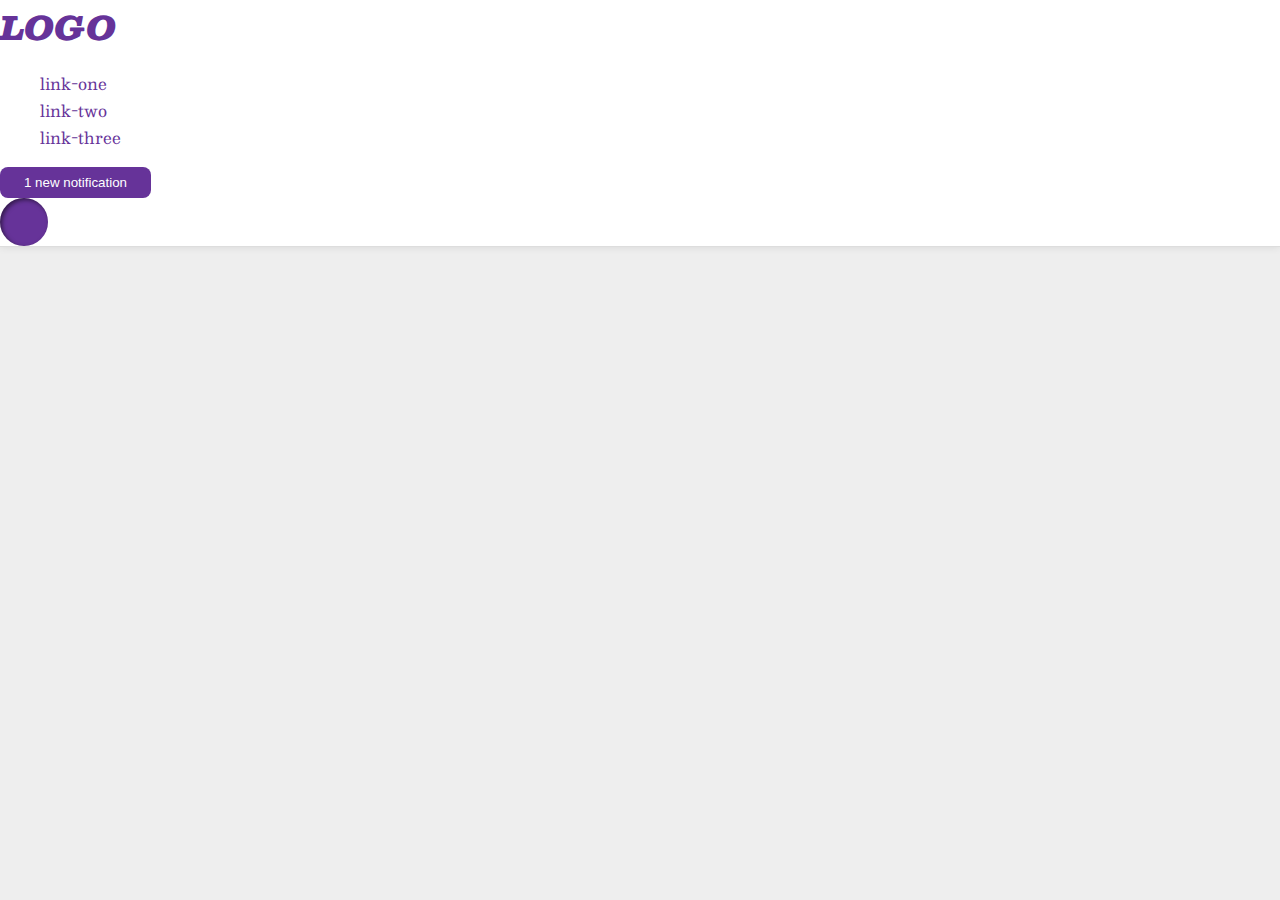
==== 03-flex-header-2/index.html @ b0b538cb "flex 1" ====
<!DOCTYPE html>
<html lang="en">
  <head>
    <meta charset="UTF-8">
    <meta http-equiv="X-UA-Compatible" content="IE=edge">
    <meta name="viewport" content="width=device-width, initial-scale=1.0">
    <title>Flex Header 2</title>
    <link rel="stylesheet" href="style.css">
  </head>
  <body>
    <div class="header">
      <div class="logo">
        LOGO
      </div>
      <ul class="links">
        <li><a href="google.com">link-one</a></li>
        <li><a href="google.com">link-two</a></li>
        <li><a href="google.com">link-three</a></li>
      </ul>
      <button class="notifications">
        1 new notification
      </button>
      <div class="profile-image"></div>
    </div>
  </body>
</html>
---- 03-flex-header-2/style.css ----
/* this is some magical font-importing.  
you'll learn about it later. */
@import url('https://fonts.googleapis.com/css2?family=Besley:ital,wght@0,400;1,900&display=swap');

body {
  margin: 0;
  background: #eee;
  font-family: Besley, serif;
}

.header {
  background: white;
  border-bottom: 1px solid #ddd;
  box-shadow: 0 0 8px rgba(0,0,0,.1);
}

.profile-image {
  background: rebeccapurple;
  box-shadow: inset 2px 2px 4px rgba(0,0,0,.5);
  border-radius: 50%;
  width: 48px;
  height: 48px;
}

.logo {
  color: rebeccapurple;
  font-size: 32px;
  font-weight: 900;
  font-style: italic;
}

button {
  border: none;
  border-radius: 8px;
  background: rebeccapurple;
  color: white;
  padding: 8px 24px;
}

a {
  /* this removes the line under our links */
  text-decoration: none;
  color: rebeccapurple;
}

ul {
  list-style-type: none;
}
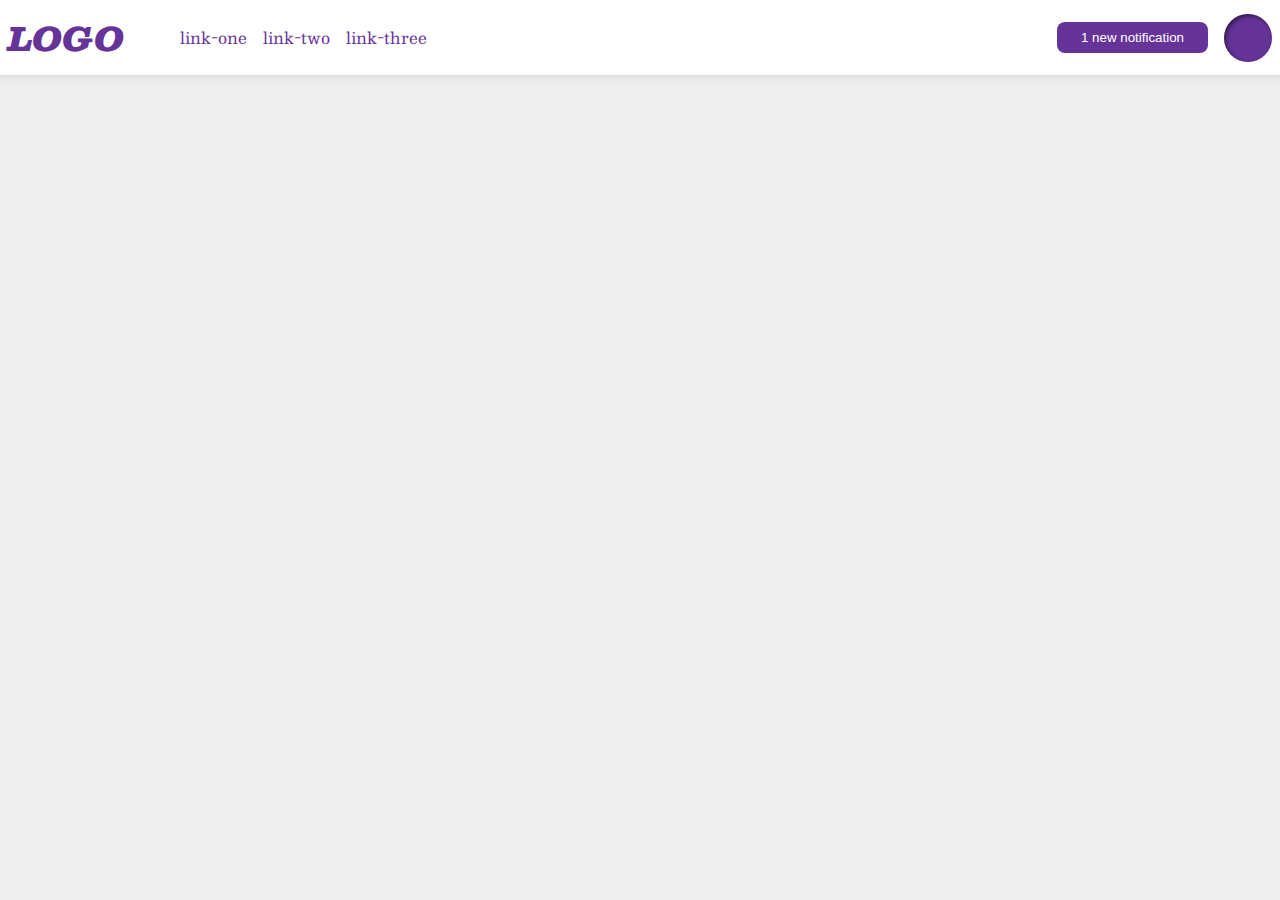
==== commit 48cbc6c2: "flex 3" ====
--- a/03-flex-header-2/index.html
+++ b/03-flex-header-2/index.html
@@ -23,4 +23,39 @@
       <div class="profile-image"></div>
     </div>
   </body>
-</html>+</html>
+
+<!-- Solution
+
+<!DOCTYPE html>
+<html lang="en">
+  <head>
+    <meta charset="UTF-8">
+    <meta http-equiv="X-UA-Compatible" content="IE=edge">
+    <meta name="viewport" content="width=device-width, initial-scale=1.0">
+    <title>Flex Header 2</title>
+    <link rel="stylesheet" href="solution.css">
+  </head>
+  <body>
+    <div class="header">
+      <div class="left">
+        <div class="logo">
+          LOGO
+        </div>
+        <ul class="links">
+          <li><a href="google.com">link-one</a></li>
+          <li><a href="google.com">link-two</a></li>
+          <li><a href="google.com">link-three</a></li>
+        </ul>
+      </div>
+      <div class="right">
+        <button class="notifications">
+          1 new notification
+        </button>
+        <div class="profile-image"></div>
+      </div>
+    </div>
+  </body>
+</html>
+
+-->--- a/03-flex-header-2/style.css
+++ b/03-flex-header-2/style.css
@@ -12,6 +12,10 @@
   background: white;
   border-bottom: 1px solid #ddd;
   box-shadow: 0 0 8px rgba(0,0,0,.1);
+  display: flex;
+  align-items: center;
+  gap: 16px;
+  padding: 8px;
 }
 
 .profile-image {
@@ -20,6 +24,7 @@
   border-radius: 50%;
   width: 48px;
   height: 48px;
+  display: flex;
 }
 
 .logo {
@@ -27,6 +32,8 @@
   font-size: 32px;
   font-weight: 900;
   font-style: italic;
+  display: flex;
+  justify-content: flex-start;
 }
 
 button {
@@ -35,6 +42,8 @@
   background: rebeccapurple;
   color: white;
   padding: 8px 24px;
+  display: flex;
+  margin-left: auto;
 }
 
 a {
@@ -45,4 +54,31 @@
 
 ul {
   list-style-type: none;
+  display: flex;
+  justify-content: flex-start;
+  gap: 16px;
 }
+
+/* Solution 
+
+.header {
+  display: flex;
+  justify-content: space-between;
+  padding: 8px;
+}
+
+ul {
+  display: flex;
+  margin: 0;
+  padding: 0;
+  gap: 16px;
+}
+
+.left, .right {
+  display: flex;
+  align-items: center;
+  gap: 16px;
+}
+
+
+*/